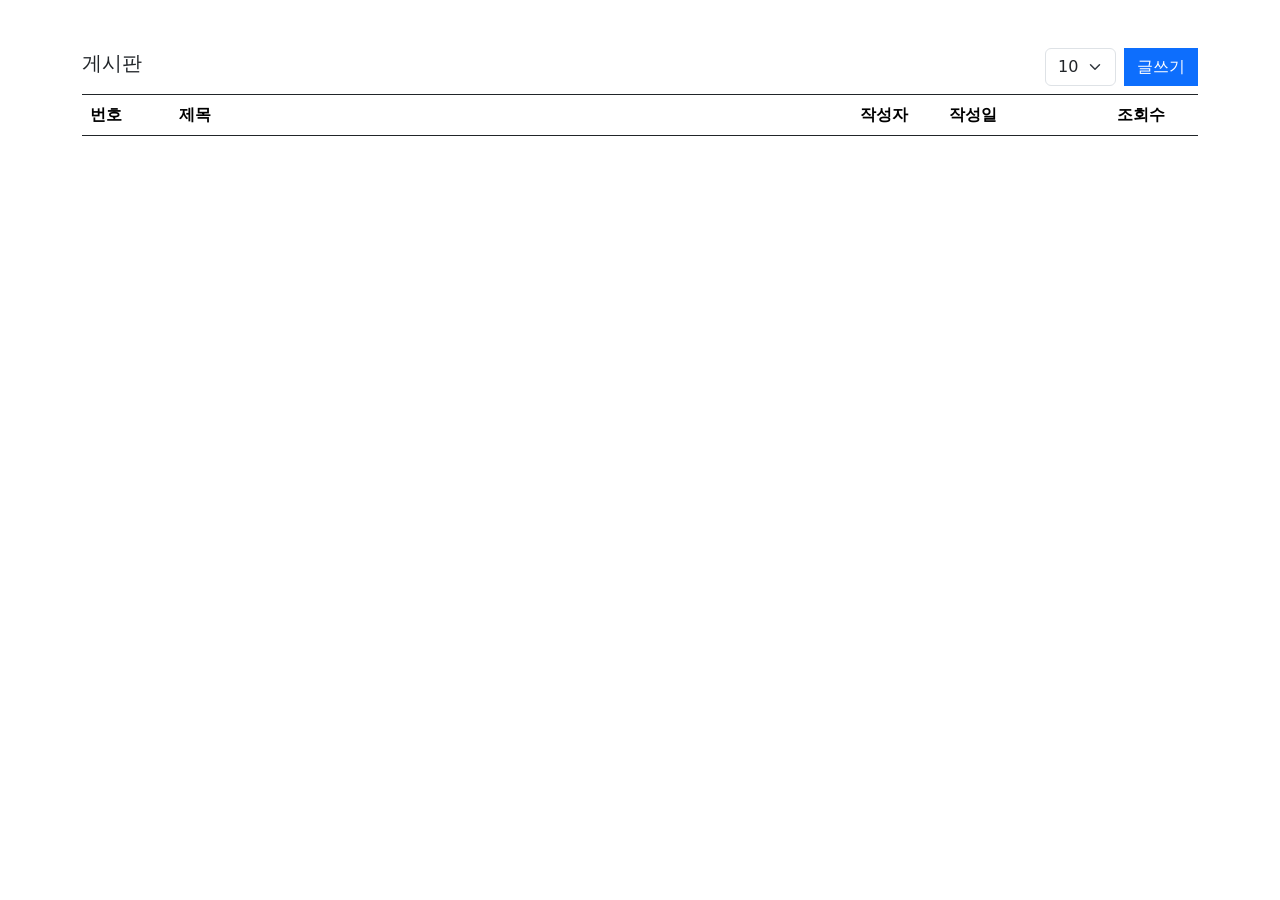
==== src/main/resources/static/index.html @ ea2b46de "Initial commit" ====
<!DOCTYPE html>
<html lang="ko">
<head>
    <meta charset="UTF-8">
    <link rel="stylesheet" href="https://cdn.jsdelivr.net/npm/bootstrap@5.3.0/dist/css/bootstrap.min.css">
    <title>게시판</title>
    <style>

    </style>
</head>
<body>
<div class="container mt-5">
    <div class="d-flex justify-content-between align-items-center mb-2">
        <h5>게시판</h5>
        <div class="d-flex align-items-center gap-2">
            <select id="pageSize" class="form-select" style="width:auto;">
                <option value="5">5</option>
                <option value="10" selected>10</option>
                <option value="50">50</option>
            </select>
            <button id="write" type="button" class="btn btn-primary rounded-0">글쓰기</button>
        </div>
    </div>
    <table class="table table-hover border-top border-dark">
        <thead>
            <tr class="border-bottom border-dark">
                <th style="width: 8%">번호</th>
                <th>제목</th>
                <th style="width: 8%">작성자</th>
                <th style="width: 15%">작성일</th>
                <th style="width: 8%">조회수</th>
            </tr>
        </thead>
        <tbody id="list"></tbody>
    </table>
    <div class="d-flex justify-content-center mt-3" id="pagination"></div>
</div>
<script src="https://cdn.jsdelivr.net/npm/jquery@3.7.0/dist/jquery.min.js"></script>
<script src="https://cdn.jsdelivr.net/npm/bootstrap@5.3.0/dist/js/bootstrap.bundle.min.js"></script>
<script>
    // URL 파라미터에서 페이지 정보 가져오기
    const param = new URLSearchParams(window.location.search);
    const page = param.get('page') ? param.get('page') : 1;
    const pageSize = param.get('pageSize')? param.get('pageSize') : 10;

    // URL 파리미터로 게시글 가져오기
    $('#pageSize').val(pageSize);
    loadList(page);

    //페이지 사이즈 변경
    $('#pageSize').on('change', function() {
        location.href = '/index.html?page=1&pageSize=' + $(this).val();
    });

    // 뒤로가기 시 조회수 정상 조회용
    window.addEventListener('pageshow', function(){
        loadList(page);
    });

    // 게시글 목록 불러오기
    function loadList(page){
        $.ajax({
            url: '/api/board/list?page=' + page + '&pageSize=' + $('#pageSize').val(),
            type: 'GET',
            success:function(data){
                let html = '';
                if(data.list.length == 0){
                    html += '<tr><td colspan="5" class="text-center">게시글이 없습니다.</td></tr>'
                } else {
                    $.each(data.list, function(index, board){
                        html += '<tr>' +
                            '<td class="td-center">' + board.id + '</td>' +
                            '<td><a class="title-link" href="/detail.html?id=' + board.id + '">' + board.title + '</a></td>' +
                            '<td class="td-center text-nowrap">' + board.author + '</td>' +
                            '<td class="td-center">' + board.regDate.slice(0, 16).replace('T', ' ') + '</td>' +
                            '<td class="td-center">' + board.viewCount + '</td>' +
                            '</tr>';
                    });
                }
                $('#list').html(html);
                renderPagination(data.totalPages, page);
            }
        });
    }

    // 페이징
    function renderPagination(totalPages, page){
        let html = '<ul class="pagination">';
        for(let i = 1; i <= totalPages; i++){
            html += '<li class="page-item ' + (i == page ? 'active' : '') + '">' +
                '<a class="page-link rounded-0" href="/index.html?page=' + i + '&pageSize=' + pageSize + '">' + i + '</a>'
                '</li>';
        }
        html += "</ul>";
        $("#pagination").html(html);
    }

    // 글쓰기 버튼
    $("#write").on("click", function(){
        location.href = '/edit.html';
    });
</script>
</body>
</html>
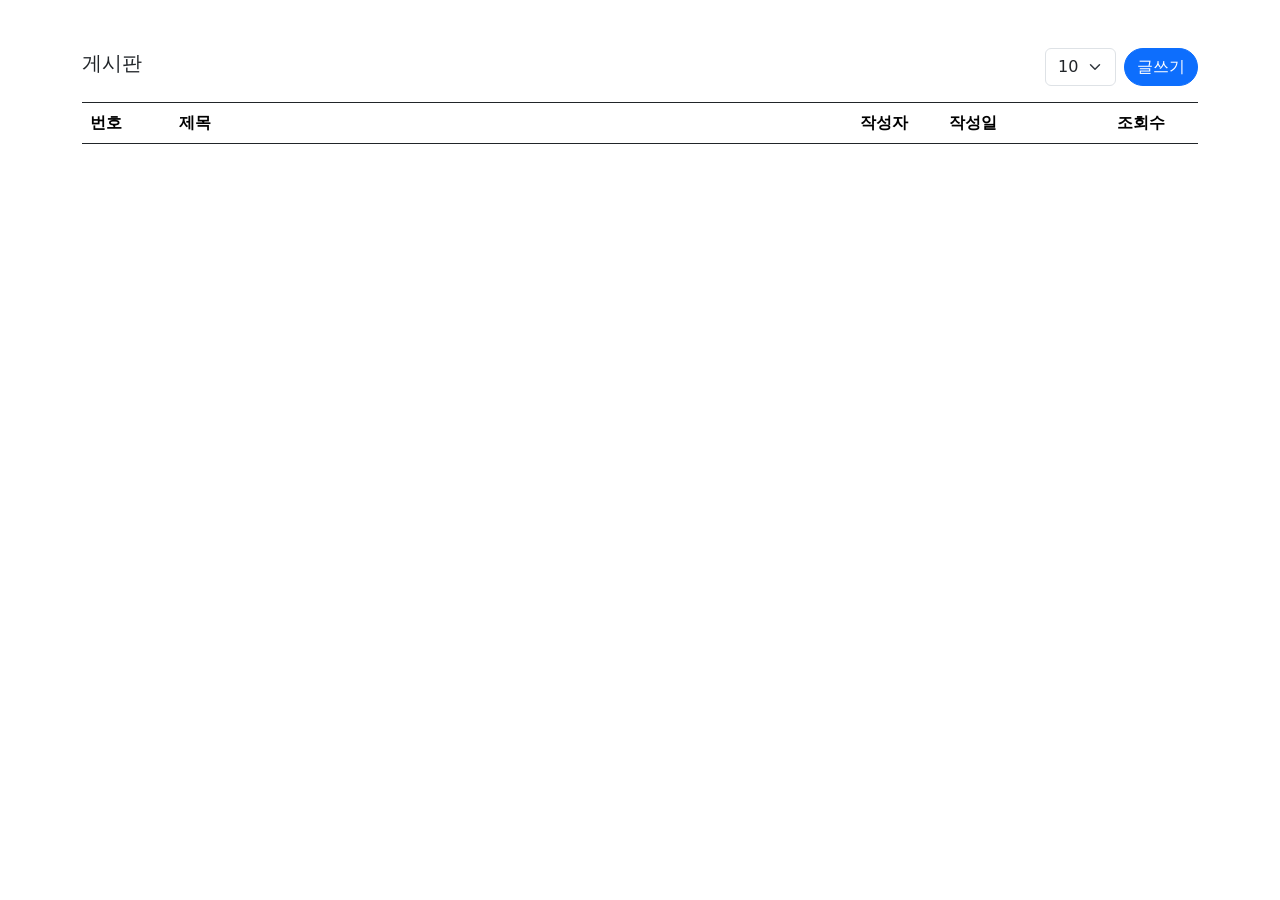
==== commit 5a829ed1: "프론트 레이아웃, 스타일 변경" ====
--- a/src/main/resources/static/index.html
+++ b/src/main/resources/static/index.html
@@ -3,22 +3,21 @@
 <head>
     <meta charset="UTF-8">
     <link rel="stylesheet" href="https://cdn.jsdelivr.net/npm/bootstrap@5.3.0/dist/css/bootstrap.min.css">
+    <link rel="stylesheet" href="/css/style.css">
     <title>게시판</title>
-    <style>
-
-    </style>
 </head>
 <body>
 <div class="container mt-5">
-    <div class="d-flex justify-content-between align-items-center mb-2">
-        <h5>게시판</h5>
+  <div class="board-card">
+    <div class="d-flex justify-content-between align-items-center mb-3">
+        <h5 class="board-title">게시판</h5>
         <div class="d-flex align-items-center gap-2">
             <select id="pageSize" class="form-select" style="width:auto;">
                 <option value="5">5</option>
                 <option value="10" selected>10</option>
                 <option value="50">50</option>
             </select>
-            <button id="write" type="button" class="btn btn-primary rounded-0">글쓰기</button>
+            <button id="write" type="button" class="btn btn-primary rounded-pill">글쓰기</button>
         </div>
     </div>
     <table class="table table-hover border-top border-dark">
@@ -34,6 +33,7 @@
         <tbody id="list"></tbody>
     </table>
     <div class="d-flex justify-content-center mt-3" id="pagination"></div>
+  </div>
 </div>
 <script src="https://cdn.jsdelivr.net/npm/jquery@3.7.0/dist/jquery.min.js"></script>
 <script src="https://cdn.jsdelivr.net/npm/bootstrap@5.3.0/dist/js/bootstrap.bundle.min.js"></script>
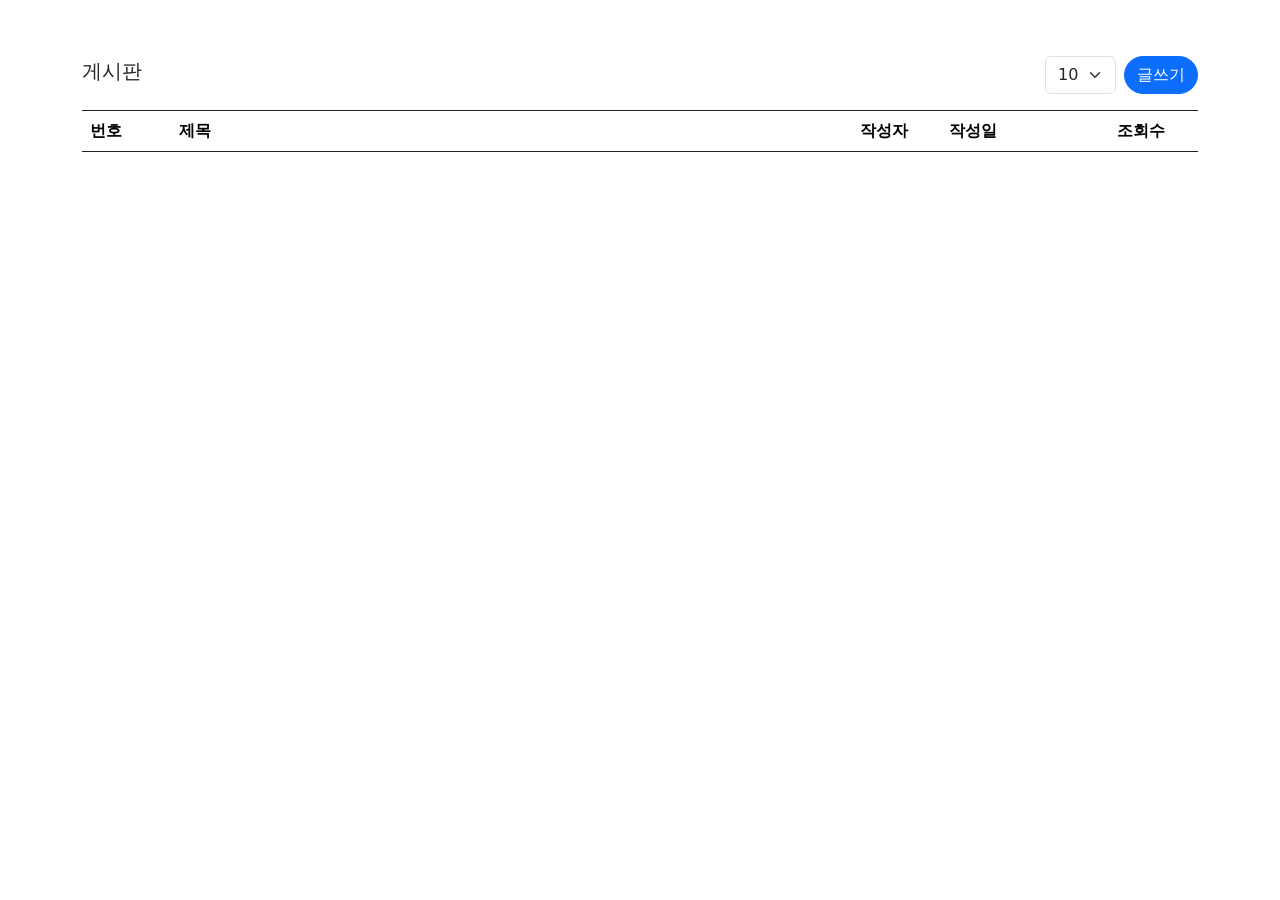
==== commit c9fa564f: "JWT 인증 기능 추가" ====
--- a/src/main/resources/static/index.html
+++ b/src/main/resources/static/index.html
@@ -8,6 +8,7 @@
 </head>
 <body>
 <div class="container mt-5">
+  <div class="d-flex justify-content-end align-items-center gap-2 mb-2" id="authNav"></div>
   <div class="board-card">
     <div class="d-flex justify-content-between align-items-center mb-3">
         <h5 class="board-title">게시판</h5>
@@ -37,7 +38,10 @@
 </div>
 <script src="https://cdn.jsdelivr.net/npm/jquery@3.7.0/dist/jquery.min.js"></script>
 <script src="https://cdn.jsdelivr.net/npm/bootstrap@5.3.0/dist/js/bootstrap.bundle.min.js"></script>
+<script src="/js/auth.js"></script>
 <script>
+    renderAuthNav();
+
     // URL 파라미터에서 페이지 정보 가져오기
     const param = new URLSearchParams(window.location.search);
     const page = param.get('page') ? param.get('page') : 1;
@@ -71,7 +75,7 @@
                         html += '<tr>' +
                             '<td class="td-center">' + board.id + '</td>' +
                             '<td><a class="title-link" href="/detail.html?id=' + board.id + '">' + board.title + '</a></td>' +
-                            '<td class="td-center text-nowrap">' + board.author + '</td>' +
+                            '<td class="td-center text-nowrap">' + board.userId + '</td>' +
                             '<td class="td-center">' + board.regDate.slice(0, 16).replace('T', ' ') + '</td>' +
                             '<td class="td-center">' + board.viewCount + '</td>' +
                             '</tr>';
@@ -95,8 +99,13 @@
         $("#pagination").html(html);
     }
 
-    // 글쓰기 버튼
+    // 글쓰기 버튼 (로그인 필요)
     $("#write").on("click", function(){
+        if (!isLoggedIn()) {
+            alert('로그인이 필요합니다.');
+            location.href = '/login.html';
+            return;
+        }
         location.href = '/edit.html';
     });
 </script>
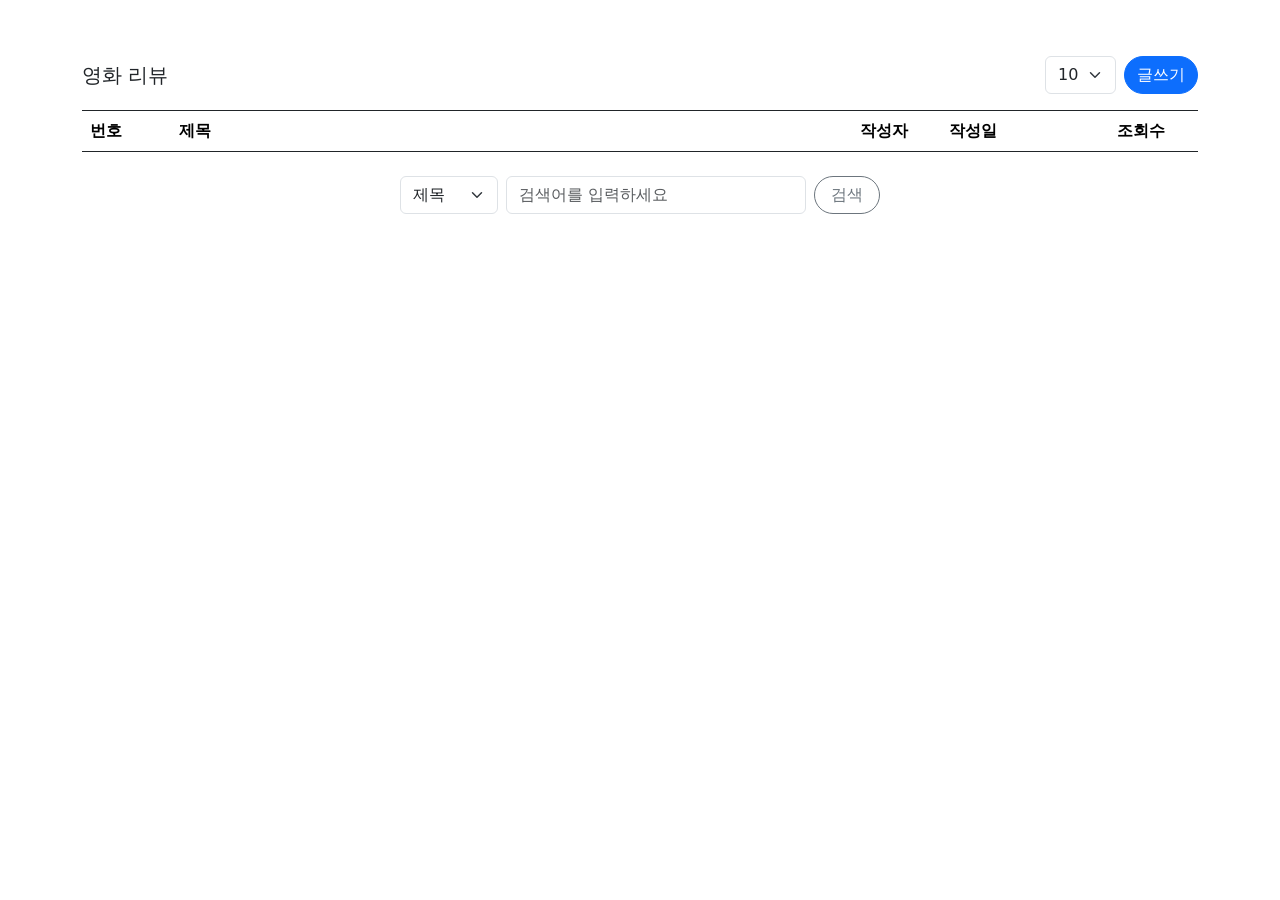
==== commit 7d4be14f: "검색 기능 추가" ====
--- a/src/main/resources/static/index.html
+++ b/src/main/resources/static/index.html
@@ -4,14 +4,14 @@
     <meta charset="UTF-8">
     <link rel="stylesheet" href="https://cdn.jsdelivr.net/npm/bootstrap@5.3.0/dist/css/bootstrap.min.css">
     <link rel="stylesheet" href="/css/style.css">
-    <title>게시판</title>
+    <title>영화 리뷰</title>
 </head>
 <body>
 <div class="container mt-5">
   <div class="d-flex justify-content-end align-items-center gap-2 mb-2" id="authNav"></div>
   <div class="board-card">
     <div class="d-flex justify-content-between align-items-center mb-3">
-        <h5 class="board-title">게시판</h5>
+        <h5 class="board-title mb-0">영화 리뷰</h5>
         <div class="d-flex align-items-center gap-2">
             <select id="pageSize" class="form-select" style="width:auto;">
                 <option value="5">5</option>
@@ -34,6 +34,14 @@
         <tbody id="list"></tbody>
     </table>
     <div class="d-flex justify-content-center mt-3" id="pagination"></div>
+    <div class="d-flex justify-content-center gap-2 mt-2">
+        <select id="searchType" class="form-select" style="width:auto;">
+            <option value="title">제목</option>
+            <option value="userId">작성자</option>
+        </select>
+        <input type="text" id="keyword" class="form-control" placeholder="검색어를 입력하세요" style="width:300px;">
+        <button id="searchBtn" class="btn btn-outline-secondary rounded-pill px-3">검색</button>
+    </div>
   </div>
 </div>
 <script src="https://cdn.jsdelivr.net/npm/jquery@3.7.0/dist/jquery.min.js"></script>
@@ -42,18 +50,22 @@
 <script>
     renderAuthNav();
 
-    // URL 파라미터에서 페이지 정보 가져오기
+    // URL 파라미터에서 페이지/검색 정보 가져오기
     const param = new URLSearchParams(window.location.search);
-    const page = param.get('page') ? param.get('page') : 1;
-    const pageSize = param.get('pageSize')? param.get('pageSize') : 10;
+    const page = param.get('page') || 1;
+    const pageSize = param.get('pageSize') || 10;
+    const keyword = param.get('keyword') || '';
+    const searchType = param.get('searchType') || 'title';
 
-    // URL 파리미터로 게시글 가져오기
+    // 초기값 설정
     $('#pageSize').val(pageSize);
+    $('#searchType').val(searchType);
+    $('#keyword').val(keyword);
     loadList(page);
 
-    //페이지 사이즈 변경
+    // 페이지 사이즈 변경 (검색 상태 유지)
     $('#pageSize').on('change', function() {
-        location.href = '/index.html?page=1&pageSize=' + $(this).val();
+        location.href = buildUrl(1, $(this).val(), keyword, searchType);
     });
 
     // 뒤로가기 시 조회수 정상 조회용
@@ -61,10 +73,36 @@
         loadList(page);
     });
 
+    // 검색 버튼
+    $('#searchBtn').on('click', function() {
+        location.href = buildUrl(1, pageSize, $('#keyword').val().trim(), $('#searchType').val());
+    });
+
+    // 엔터키로 검색
+    $('#keyword').on('keydown', function(e) {
+        if (e.key === 'Enter') $('#searchBtn').click();
+    });
+
+    // URL 생성 헬퍼
+    function buildUrl(p, ps, kw, st) {
+        let url = '/index.html?page=' + p + '&pageSize=' + ps;
+        if (kw) url += '&keyword=' + encodeURIComponent(kw) + '&searchType=' + st;
+        return url;
+    }
+
+    // 사용자 입력값(제목, 작성자)을 HTML에 끼워넣기 전에 이스케이프 처리
+    // (안 하면 회원가입 아이디/게시글 제목에 <img onerror=...> 같은 걸 넣어서 XSS가 가능해짐)
+    function escapeHtml(value) {
+        return $('<div>').text(value).html();
+    }
+
     // 게시글 목록 불러오기
     function loadList(page){
+        let url = '/api/board/list?page=' + page + '&pageSize=' + $('#pageSize').val();
+        if (keyword) url += '&keyword=' + encodeURIComponent(keyword) + '&searchType=' + searchType;
+
         $.ajax({
-            url: '/api/board/list?page=' + page + '&pageSize=' + $('#pageSize').val(),
+            url: url,
             type: 'GET',
             success:function(data){
                 let html = '';
@@ -74,8 +112,8 @@
                     $.each(data.list, function(index, board){
                         html += '<tr>' +
                             '<td class="td-center">' + board.id + '</td>' +
-                            '<td><a class="title-link" href="/detail.html?id=' + board.id + '">' + board.title + '</a></td>' +
-                            '<td class="td-center text-nowrap">' + board.userId + '</td>' +
+                            '<td><a class="title-link" href="/detail.html?id=' + board.id + '">' + escapeHtml(board.title) + '</a></td>' +
+                            '<td class="td-center text-nowrap">' + escapeHtml(board.userId) + '</td>' +
                             '<td class="td-center">' + board.regDate.slice(0, 16).replace('T', ' ') + '</td>' +
                             '<td class="td-center">' + board.viewCount + '</td>' +
                             '</tr>';
@@ -87,12 +125,12 @@
         });
     }
 
-    // 페이징
+    // 페이징 (검색 상태 유지)
     function renderPagination(totalPages, page){
         let html = '<ul class="pagination">';
         for(let i = 1; i <= totalPages; i++){
             html += '<li class="page-item ' + (i == page ? 'active' : '') + '">' +
-                '<a class="page-link rounded-0" href="/index.html?page=' + i + '&pageSize=' + pageSize + '">' + i + '</a>'
+                '<a class="page-link rounded-0" href="' + buildUrl(i, pageSize, keyword, searchType) + '">' + i + '</a>' +
                 '</li>';
         }
         html += "</ul>";
@@ -110,4 +148,4 @@
     });
 </script>
 </body>
-</html>+</html>
